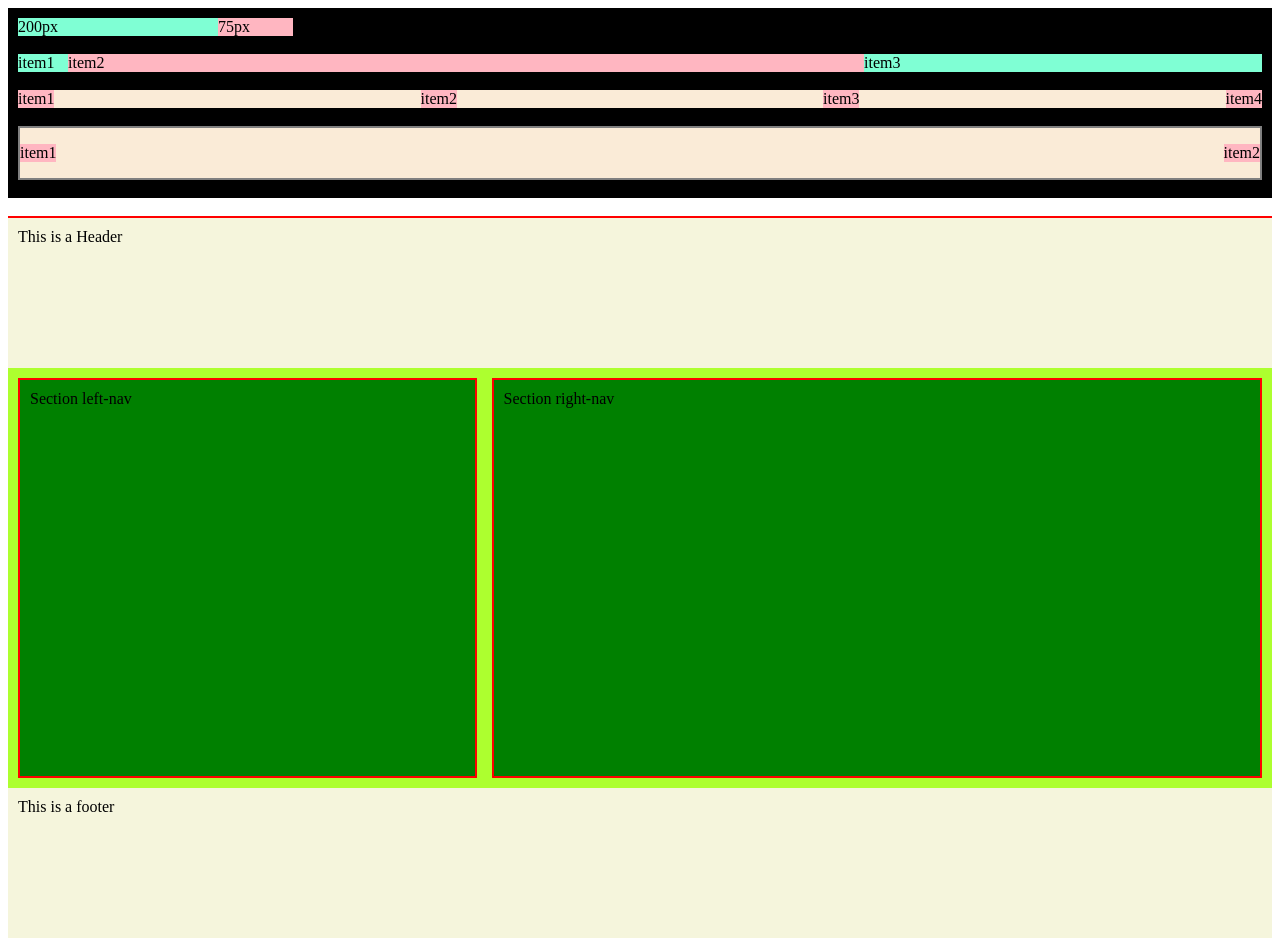
==== FINALS/task2 css flex box.html @ 189e6c2e "Add files via upload" ====
<!DOCTYPE html>
<html lang="en">
<head>
    <meta charset="UTF-8">
    <meta name="viewport" content="width=device-width, initial-scale=1.0">
    <title>Css Flex Box</title>
    <style>

        .flex-container1{
            background-color: black;
            padding: 10px;
            height: 170px;
        }

        .container1{
            flex-direction: row;
            display: flex;
        }

        .flex-item1{ width: 50px; background-color: aquamarine;}
        .flex-item2{flex: 2; background-color: lightpink;}
        .flex-item3{flex: 1; background-color: aquamarine;}

        .container2{
            background-color: antiquewhite;
            flex-direction: row;
            display: flex;
            justify-content: space-between;
        }

        .item{
            background-color: lightpink;
        }

        .container3{
            background-color: antiquewhite;
            border: 2px solid gray;
            height: 50px;
            align-items: center;
            display: flex;
            justify-content: space-between;
        }

        .layout {
        display: flex;
        flex-direction: column;
        min-height: 80vh;
        border-top: 2px solid red;
    }

    header, footer {
        background-color: beige;
        padding: 10px;
        height: 130px;
    }

    .content {
        display: flex;
        flex-direction: row;
        flex: 1;
        padding: 10px;
        background-color: greenyellow;
        justify-content: space-between;
    }

    .left{
        width: 35%;
        background-color: green;
        padding: 10px;
        margin-right: 5px;
        border: 2px solid red;
    }

    .right{
        width: 60%;
        margin-left: 5px;
        background-color: green;
        padding: 10px;
        border: 2px solid red;
    }

    @media (max-width: 600px) {
        .content {
            flex-direction: column;
        }
        .right{
            order: 1; 
            width: 100%;
            margin-left: 0;
        }
        .left{
            order: 1; 
            width: 100%;
            margin-right: 0;
        }
    }

    </style>
</head>
<body>
    <div class="flex-container1">

    <div class="container1">
        <div class="flex1" style="width: 200px; background-color: aquamarine;">200px</div>
        <div class="flex2" style="width: 75px; background-color: lightpink;">75px</div>
    </div>
    <br>

    <div class="container1">
        <div class="flex-item1">item1</div>
        <div class="flex-item2">item2</div>
        <div class="flex-item3">item3</div>
    </div>
    <br>

        <div class="container2">
            <div class="item">item1</div>
            <div class="item">item2</div>
            <div class="item">item3</div>
            <div class="item">item4</div>
        </div>
        <br>

        <div class="container3">
            <div class="item">item1</div>
            <div class="item">item2</div>
        </div>
</div>
<br>

<div class="layout">
    <header>This is a Header</header>
    <div class="content">
        <div class="left">Section left-nav</div>
        <div class="right">Section right-nav</div>
    </div>
    <footer>This is a footer</footer>
</div>
</body>
</html>
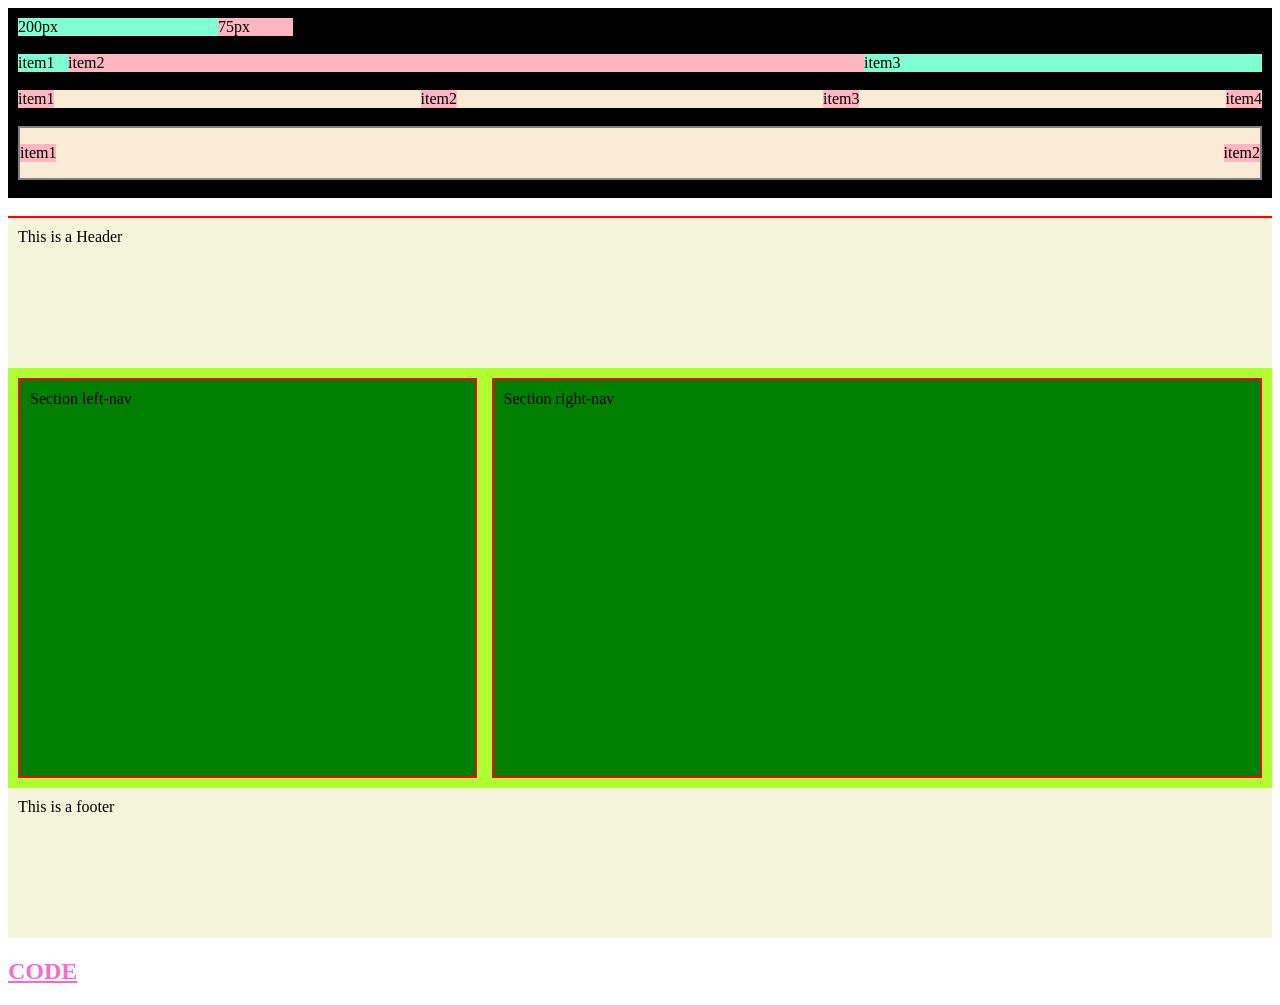
==== commit 9921363c: "Update task2 css flex box.html" ====
--- a/FINALS/task2 css flex box.html
+++ b/FINALS/task2 css flex box.html
@@ -136,5 +136,6 @@
     </div>
     <footer>This is a footer</footer>
 </div>
+    <a style="color: rgb(253, 104, 206);" href="/FINALS/codeflexbox.png" ><h2>CODE</h2></a>
 </body>
-</html>+</html>
